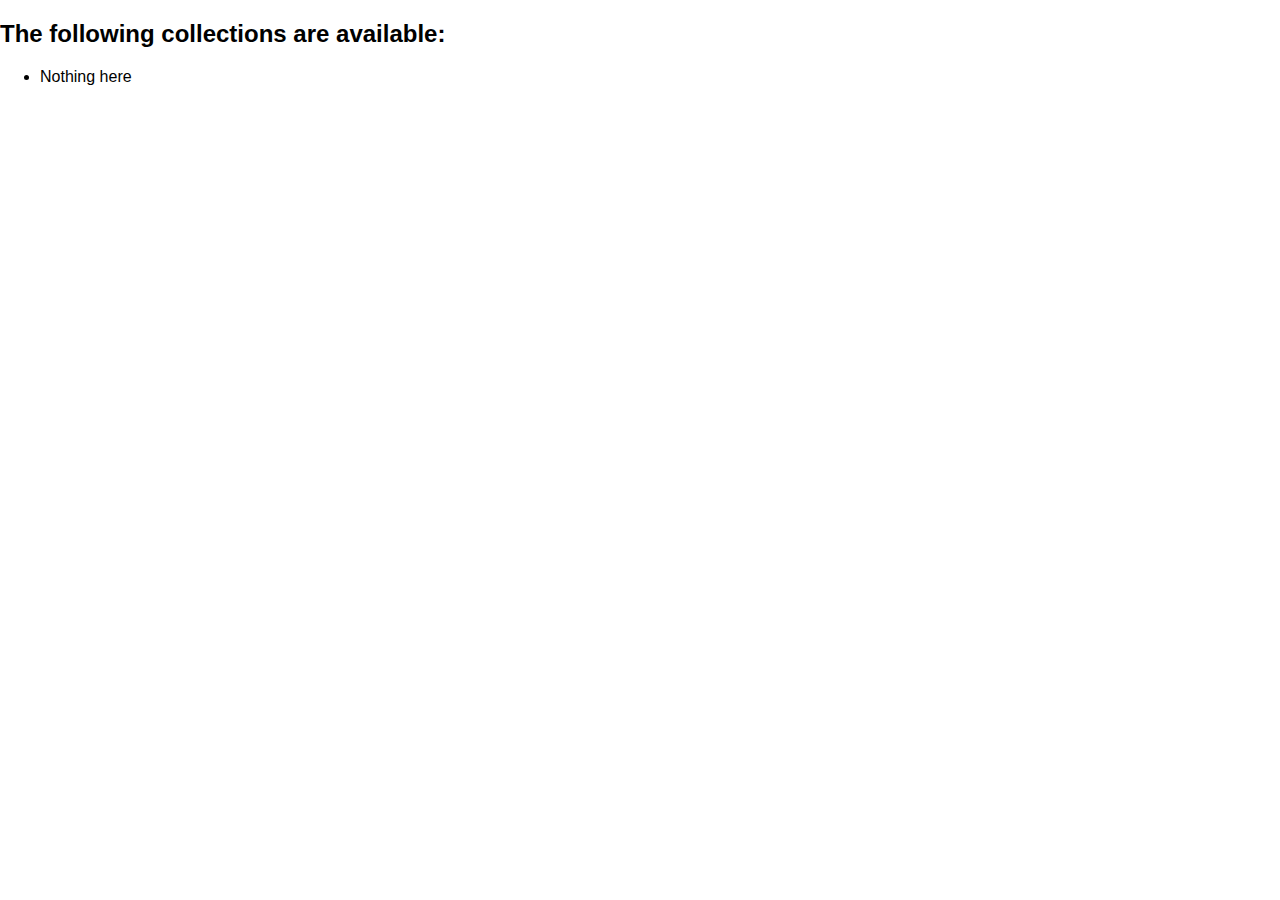
==== index_skel.html @ 77d84230 "index_skel.html: Modified page margin to 0px." ====
<!DOCTYPE html>
<html lang="en">
	<head>
		<title>Specify Web Portal</title>
		<meta name="robots" content="noindex" />
		<style>
			body {
					font-size: 100%;
					font-family: sans-serif;
					margin: 0px;
			}
			#collections span {
					font-size: 66%;
					margin-left: 2em;
			}
			#collections span::before {
					content: "last update: "
			}
		</style>
	</head>
	<body>
		<h2>The following collections are available:</h2>
		<ul id="collections">
			<li>Nothing here</li>
		</ul>
		<script type="text/javascript">
			document.querySelectorAll('#collections li').forEach(function(li) {
					var a = li.querySelector('a');
					if (a == null) return;

					var xhr = new XMLHttpRequest();
					xhr.open('GET', a.getAttribute('href') + '/load-timestamp.txt');
					xhr.onload = function() {
							if (xhr.status === 200) {
									var update = document.createElement('span');
									update.textContent = xhr.responseText;
									li.append(update);
							}
					};
					xhr.send();
			});
		</script>
	</body>
</html>
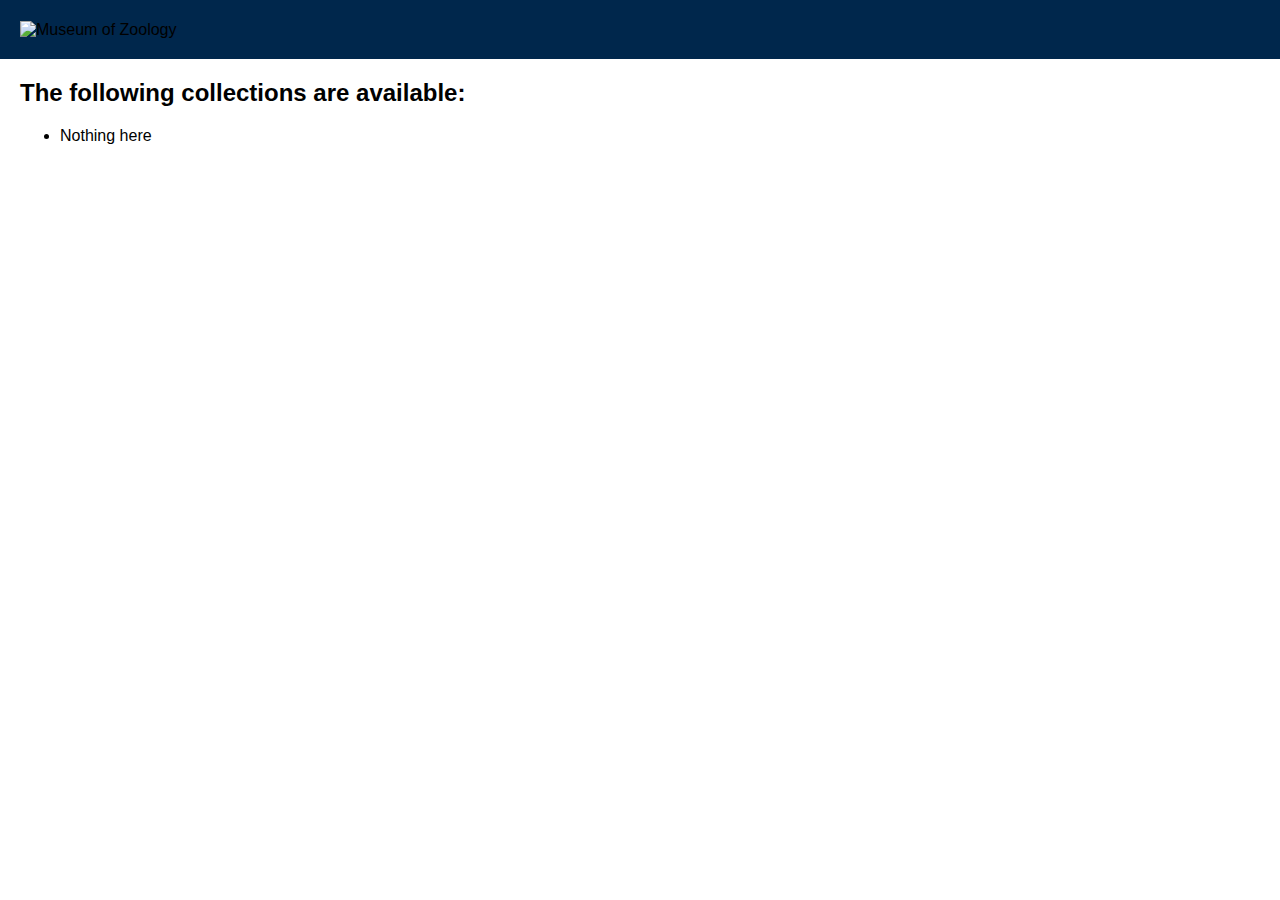
==== commit 5adf7672: "index_skel.html: Brought in U-M header html and styles." ====
--- a/index_skel.html
+++ b/index_skel.html
@@ -16,29 +16,73 @@
 			#collections span::before {
 					content: "last update: "
 			}
+
+			/* U-M Header */
+			#page {
+			    background: url('fish/resources/images/custom/custom-combined-repeated.png') 0px -236px repeat-x #00274c;
+			    padding: 20px;
+			    margin: unset;
+			}
+
+			/* U-M Header: Logo */
+			#custom-header-logo {
+			    max-width: 100%;
+			    max-height: 50px;
+			    vertical-align: middle;
+			}
+
+			/* U-M Header: Responsive Design: Wide */
+			@media screen and (max-width: 1199px) {
+			  #custom-header-logo {
+			    border: none;
+			    max-width: 100%;
+			    max-height: 35px;
+			  }
+			}
+
+			/* U-M Header: Responsive Design: Narrow */
+			@media screen and (max-width: 767px) {
+			  #custom-header-logo {
+			    text-align: center;
+			  }
+			  .header-wrap .header-logo img {
+			    max-width: 100%;
+			    max-height: 35px;
+			  }
+			}
+
+			#content {
+				padding: 0px 20px;
+			}
+			ul {
+				margin: 0px;
+			}
 		</style>
 	</head>
 	<body>
-		<h2>The following collections are available:</h2>
-		<ul id="collections">
-			<li>Nothing here</li>
-		</ul>
-		<script type="text/javascript">
-			document.querySelectorAll('#collections li').forEach(function(li) {
-					var a = li.querySelector('a');
-					if (a == null) return;
+		<div id="page"><img id="custom-header-logo" src="fish/resources/images/custom/custom-ummz-logo.png" alt="Museum of Zoology" title="Museum of Zoology"></div>
+		<div id="content">
+			<h2>The following collections are available:</h2>
+			<ul id="collections">
+				<li>Nothing here</li>
+			</ul>
+			<script type="text/javascript">
+				document.querySelectorAll('#collections li').forEach(function(li) {
+						var a = li.querySelector('a');
+						if (a == null) return;
 
-					var xhr = new XMLHttpRequest();
-					xhr.open('GET', a.getAttribute('href') + '/load-timestamp.txt');
-					xhr.onload = function() {
-							if (xhr.status === 200) {
-									var update = document.createElement('span');
-									update.textContent = xhr.responseText;
-									li.append(update);
-							}
-					};
-					xhr.send();
-			});
-		</script>
+						var xhr = new XMLHttpRequest();
+						xhr.open('GET', a.getAttribute('href') + '/load-timestamp.txt');
+						xhr.onload = function() {
+								if (xhr.status === 200) {
+										var update = document.createElement('span');
+										update.textContent = xhr.responseText;
+										li.append(update);
+								}
+						};
+						xhr.send();
+				});
+			</script>
+		</div>
 	</body>
 </html>
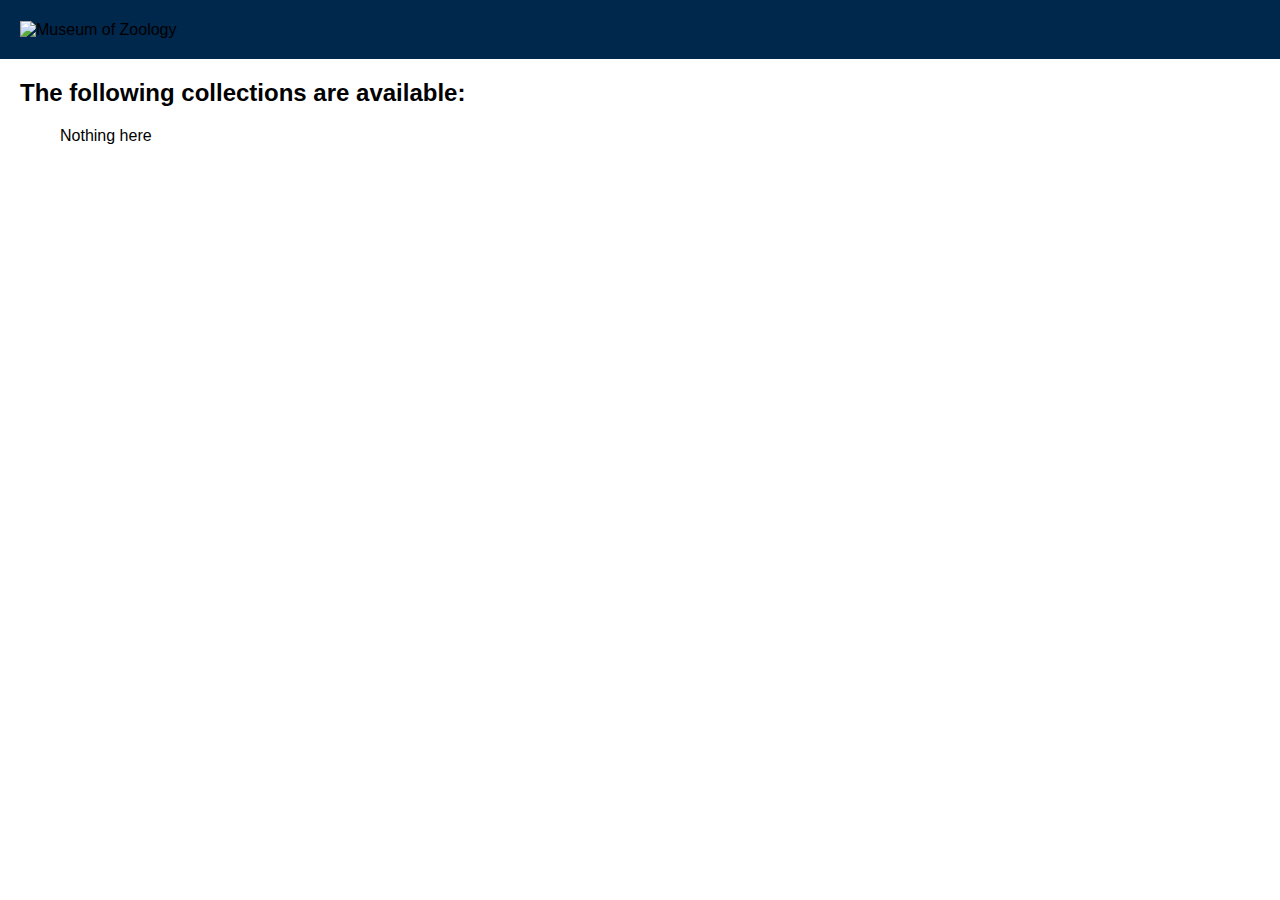
==== commit 3b26e6c5: "index_skel: Added button border around collection link." ====
--- a/index_skel.html
+++ b/index_skel.html
@@ -54,13 +54,23 @@
 			#content {
 				padding: 0px 20px;
 			}
+			
 			ul {
 				margin: 0px;
+			}
+
+			li {
+				list-style-type: none;
+			}
+
+			li img {
+				border: 1px solid #00274c;
+				border-radius: 10px;
 			}
 		</style>
 	</head>
 	<body>
-		<div id="page"><img id="custom-header-logo" src="fish/resources/images/custom/custom-ummz-logo.png" alt="Museum of Zoology" title="Museum of Zoology"></div>
+		<div id="page"><img id="custom-header-logo" src="fish/resources/images/custom/custom-ummz-logo.png" alt="Museum of Zoology" title="Museum of Zoology"/></div>
 		<div id="content">
 			<h2>The following collections are available:</h2>
 			<ul id="collections">
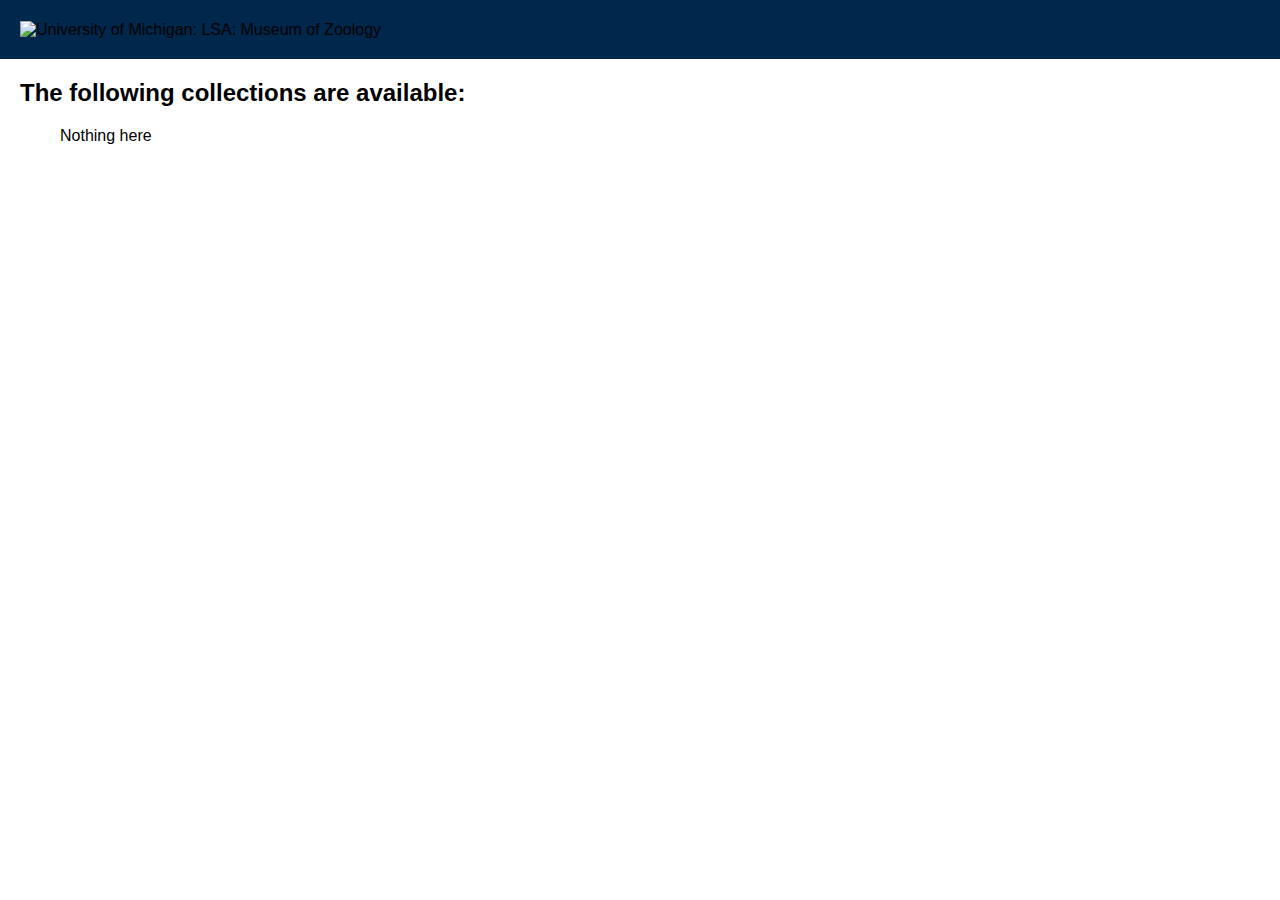
==== commit 605171d9: "index_skel.html: Updated alt text." ====
--- a/index_skel.html
+++ b/index_skel.html
@@ -14,7 +14,7 @@
 					margin-left: 2em;
 			}
 			#collections span::before {
-					content: "last update: "
+					content: "Last updated on: "
 			}
 
 			/* U-M Header */
@@ -66,11 +66,12 @@
 			li img {
 				border: 1px solid #00274c;
 				border-radius: 10px;
+				width:  200px;
 			}
 		</style>
 	</head>
 	<body>
-		<div id="page"><img id="custom-header-logo" src="fish/resources/images/custom/custom-ummz-logo.png" alt="Museum of Zoology" title="Museum of Zoology"/></div>
+		<div id="page"><img id="custom-header-logo" src="fish/resources/images/custom/custom-ummz-logo.png" alt="University of Michigan: LSA: Museum of Zoology" title="University of Michigan: LSA: Museum of Zoology"/></div>
 		<div id="content">
 			<h2>The following collections are available:</h2>
 			<ul id="collections">
